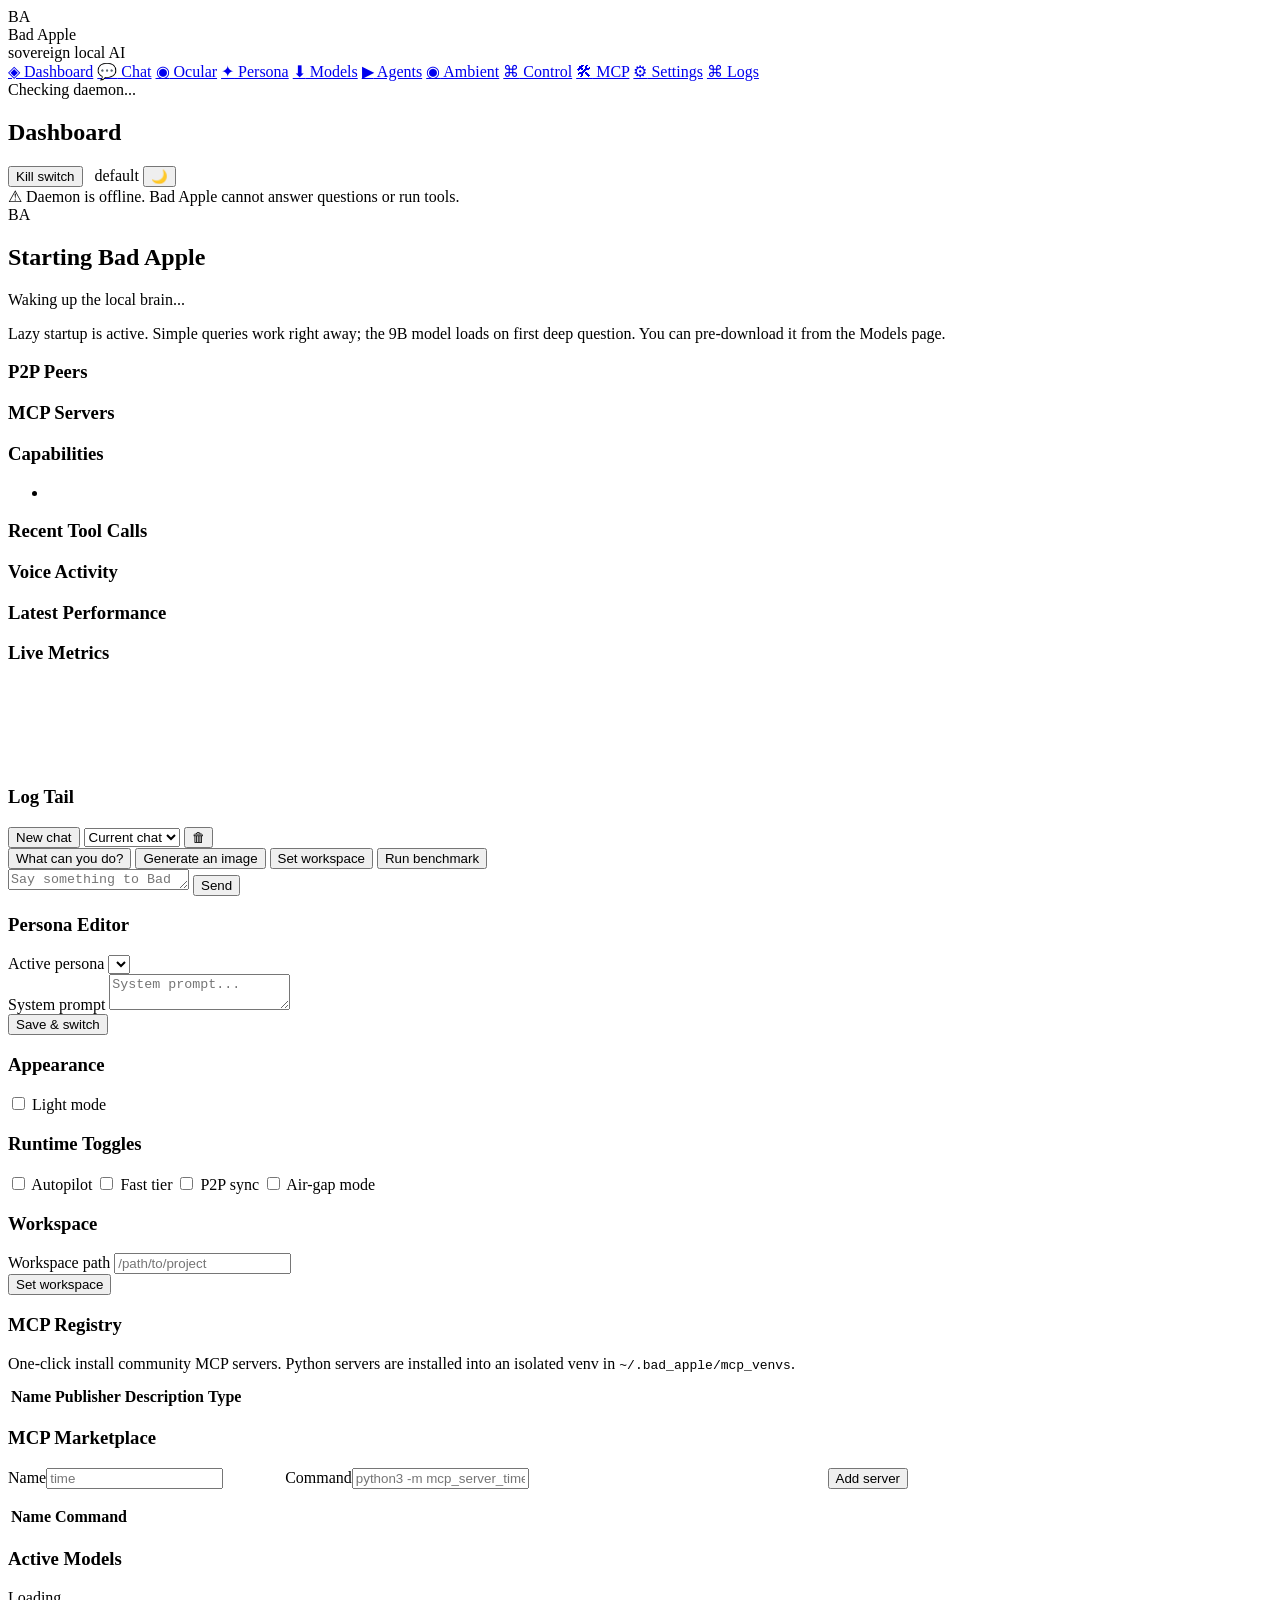
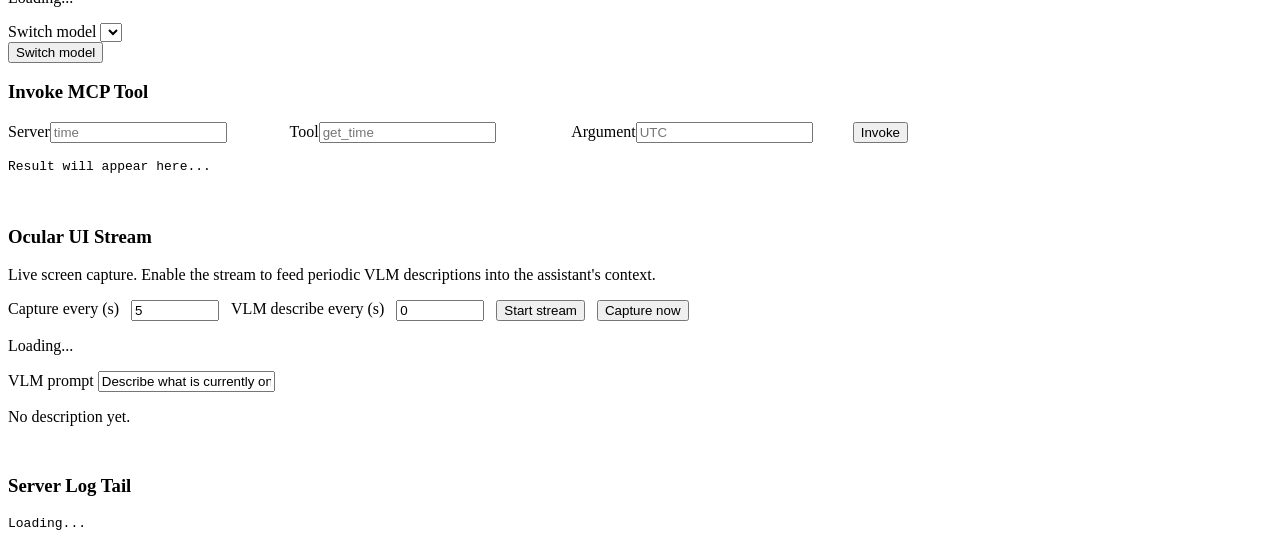
==== web/index.html @ 02d4909e "Add 50ms Piper TTS crossfade, dashboard capabilities, and fast-path fixes. - Menu bar: introduce Pip" ====
<!DOCTYPE html>
<html lang="en">
<head>
  <meta charset="UTF-8">
  <meta name="viewport" content="width=device-width, initial-scale=1.0">
  <title>Bad Apple</title>
  <link rel="stylesheet" href="/static/styles.css?v=8">
</head>
<body>
  <div id="app">
    <aside class="sidebar">
      <div class="brand">
        <div class="logo">BA</div>
        <div>
          <div class="title">Bad Apple</div>
          <div class="subtitle">sovereign local AI</div>
        </div>
      </div>
      <nav>
        <a class="nav-item active" data-view="dashboard" href="/dashboard"><span class="icon">◈</span> Dashboard</a>
        <a class="nav-item" data-view="chat" href="/chat"><span class="icon">💬</span> Chat</a>
        <a class="nav-item" data-view="ocular" href="/ocular"><span class="icon">◉</span> Ocular</a>
        <a class="nav-item" data-view="persona" href="/persona"><span class="icon">✦</span> Persona</a>
        <a class="nav-item" href="/models"><span class="icon">⬇</span> Models</a>
        <a class="nav-item" href="/agents"><span class="icon">▶</span> Agents</a>
        <a class="nav-item" href="/ambient"><span class="icon">◉</span> Ambient</a>
        <a class="nav-item" href="/control"><span class="icon">⌘</span> Control</a>
        <a class="nav-item" href="/mcp"><span class="icon">🛠</span> MCP</a>
        <a class="nav-item" data-view="settings" href="/settings"><span class="icon">⚙</span> Settings</a>
        <a class="nav-item" data-view="logs" href="/logs"><span class="icon">⌘</span> Logs</a>
      </nav>
      <div class="sidebar-footer">
        <span class="status-dot"></span>
        <span class="status-text">Checking daemon...</span>
      </div>
    </aside>

    <main class="main">
      <header class="topbar">
        <h2 id="view-title">Dashboard</h2>
        <div class="right">
          <button class="danger" onclick="engageKillSwitch()" id="kill-switch-btn" title="Stop all generation and tools" style="margin-right:0.5rem">Kill switch</button>
          <span class="persona-pill" id="top-persona">default</span>
          <span class="persona-pill" id="airgap-pill" style="display:none; background:var(--danger)">AIR-GAP</span>
          <button class="secondary" onclick="toggleTheme()" id="theme-btn" title="Toggle theme">🌙</button>
        </div>
      </header>

      <div id="offline-banner" class="offline-banner hidden" role="status">
        <span class="offline-icon">⚠</span> Daemon is offline. Bad Apple cannot answer questions or run tools.
      </div>

      <div id="startup-overlay" class="startup-overlay hidden" role="status">
        <div class="startup-card">
          <div class="startup-logo">BA</div>
          <h2 id="startup-title">Starting Bad Apple</h2>
          <p id="startup-status">Waking up the local brain...</p>
          <div class="startup-bar"><div class="startup-fill" id="startup-fill"></div></div>
          <p class="startup-hint">Lazy startup is active. Simple queries work right away; the 9B model loads on first deep question. You can pre-download it from the Models page.</p>
        </div>
      </div>

      <!-- Dashboard -->
      <section class="view" id="view-dashboard">
        <div class="cards" id="dashboard-cards">
          <div class="card skeleton"><div class="skeleton-title"></div><div class="skeleton-value"></div><div class="skeleton-sub"></div></div>
          <div class="card skeleton"><div class="skeleton-title"></div><div class="skeleton-value"></div><div class="skeleton-sub"></div></div>
          <div class="card skeleton"><div class="skeleton-title"></div><div class="skeleton-value"></div><div class="skeleton-sub"></div></div>
          <div class="card skeleton"><div class="skeleton-title"></div><div class="skeleton-value"></div><div class="skeleton-sub"></div></div>
          <div class="card skeleton"><div class="skeleton-title"></div><div class="skeleton-value"></div><div class="skeleton-sub"></div></div>
          <div class="card skeleton"><div class="skeleton-title"></div><div class="skeleton-value"></div><div class="skeleton-sub"></div></div>
          <div class="card skeleton"><div class="skeleton-title"></div><div class="skeleton-value"></div><div class="skeleton-sub"></div></div>
          <div class="card skeleton"><div class="skeleton-title"></div><div class="skeleton-value"></div><div class="skeleton-sub"></div></div>
        </div>
        <div class="panel">
          <h3>P2P Peers</h3>
          <div id="p2p-peers"><div class="skeleton-line"></div><div class="skeleton-line short"></div></div>
        </div>
        <div class="panel">
          <h3>MCP Servers</h3>
          <div id="mcp-status"><div class="skeleton-line"></div><div class="skeleton-line short"></div></div>
        </div>
        <div class="panel" style="grid-column: 1 / -1;">
          <h3>Capabilities</h3>
          <ul id="capabilities-list" class="cap-list"><li class="skeleton-line"></li></ul>
        </div>
        <div class="panel" style="grid-column: 1 / -1;">
          <h3>Recent Tool Calls</h3>
          <div id="tool-calls">
            <div class="skeleton-line"></div><div class="skeleton-line"></div><div class="skeleton-line"></div><div class="skeleton-line short"></div>
          </div>
        </div>
        <div class="panel" style="grid-column: 1 / -1;">
          <h3>Voice Activity</h3>
          <div id="voice-activity">
            <div class="skeleton-line"></div><div class="skeleton-line"></div><div class="skeleton-line"></div><div class="skeleton-line short"></div>
          </div>
        </div>
        <div class="panel">
          <h3>Latest Performance</h3>
          <div id="latest-perf" class="sub"><span class="skeleton-line short"></span></div>
        </div>
        <div class="panel" style="grid-column: 1 / -1;">
          <h3>Live Metrics</h3>
          <canvas id="metrics-chart" height="80"></canvas>
        </div>
        <div class="panel">
          <h3>Log Tail</h3>
          <pre class="log" id="log-tail"><span class="skeleton-line"></span><span class="skeleton-line"></span><span class="skeleton-line"></span></pre>
        </div>
      </section>

      <!-- Chat -->
      <section class="view hidden chat-view" id="view-chat">
        <div class="chat-header">
          <button class="secondary" onclick="newChat()">New chat</button>
          <select id="chat-history-select" onchange="loadChatHistory(this.value)">
            <option value="">Current chat</option>
          </select>
          <button class="secondary" onclick="deleteCurrentChat()" title="Delete chat">🗑</button>
        </div>
        <div class="chat-messages" id="chat-messages"></div>
        <div class="prompt-suggestions" id="prompt-suggestions">
          <button class="suggestion" onclick="useSuggestion('What can you do on my Mac?')">What can you do?</button>
          <button class="suggestion" onclick="useSuggestion('Generate an image of a dark forest')">Generate an image</button>
          <button class="suggestion" onclick="useSuggestion('Set workspace to my current project')">Set workspace</button>
          <button class="suggestion" onclick="useSuggestion('Run a benchmark')">Run benchmark</button>
        </div>
        <div class="chat-input">
          <textarea id="chat-input" placeholder="Say something to Bad Apple..." rows="1"></textarea>
          <button id="chat-send" onclick="sendChat()">Send</button>
        </div>
      </section>

      <!-- Persona -->
      <section class="view hidden" id="view-persona">
        <div class="panel" style="max-width: 900px;">
          <h3>Persona Editor</h3>
          <div class="form-row">
            <label for="persona-select">Active persona</label>
            <select id="persona-select"></select>
          </div>
          <div class="form-row">
            <label for="persona-prompt">System prompt</label>
            <textarea id="persona-prompt" placeholder="System prompt..."></textarea>
          </div>
          <div class="form-actions">
            <button onclick="savePersona()">Save &amp; switch</button>
          </div>
        </div>
      </section>

      <!-- Settings -->
      <section class="view hidden" id="view-settings">
        <div class="panel" style="max-width: 900px;">
          <h3>Appearance</h3>
          <label class="toggle">
            <input type="checkbox" id="theme-toggle" onchange="toggleTheme(this.checked)">
            <span class="slider"></span>
            <span class="label">Light mode</span>
          </label>
        </div>

        <div class="panel" style="max-width: 900px;">
          <h3>Runtime Toggles</h3>
          <div class="toggle-row">
            <label class="toggle">
              <input type="checkbox" id="auto-pilot" onchange="toggleControl('autopilot', this.checked ? 'autopilot on' : 'autopilot off', this)">
              <span class="slider"></span>
              <span class="label">Autopilot</span>
            </label>
            <label class="toggle">
              <input type="checkbox" id="fast-tier" onchange="toggleControl('fast tier', this.checked ? 'fast tier on' : 'fast tier off', this)">
              <span class="slider"></span>
              <span class="label">Fast tier</span>
            </label>
            <label class="toggle">
              <input type="checkbox" id="p2p-enabled" onchange="toggleControl('p2p', this.checked ? 'p2p on' : 'p2p off', this)">
              <span class="slider"></span>
              <span class="label">P2P sync</span>
            </label>
            <label class="toggle">
              <input type="checkbox" id="airgap" onchange="toggleAirgap(this.checked)">
              <span class="slider"></span>
              <span class="label">Air-gap mode</span>
            </label>
          </div>
        </div>

        <div class="panel" style="max-width: 900px;">
          <h3>Workspace</h3>
          <div class="form-row">
            <label for="ws-path">Workspace path</label>
            <input id="ws-path" type="text" placeholder="/path/to/project">
          </div>
          <div class="form-actions">
            <button onclick="saveWorkspace()">Set workspace</button>
          </div>
        </div>

        <div class="panel" style="max-width: 900px;">
          <h3>MCP Registry</h3>
          <p class="text-tertiary" style="margin-bottom: 0.75rem;">One-click install community MCP servers. Python servers are installed into an isolated venv in <code>~/.bad_apple/mcp_venvs</code>.</p>
          <table id="mcp-registry-table">
            <thead><tr><th>Name</th><th>Publisher</th><th>Description</th><th>Type</th><th></th></tr></thead>
            <tbody></tbody>
          </table>
        </div>

        <div class="panel" style="max-width: 900px;">
          <h3>MCP Marketplace</h3>
          <div style="display: grid; grid-template-columns: 1fr 2fr auto; gap: 0.75rem; margin-bottom: 1rem; align-items: end;">
            <div><label for="mcp-name">Name</label><input id="mcp-name" type="text" placeholder="time"></div>
            <div><label for="mcp-command">Command</label><input id="mcp-command" type="text" placeholder="python3 -m mcp_server_time"></div>
            <button onclick="addMcpServer()">Add server</button>
          </div>
          <table id="mcp-table">
            <thead><tr><th>Name</th><th>Command</th><th></th></tr></thead>
            <tbody></tbody>
          </table>
        </div>

        <div class="panel" style="max-width: 900px;">
          <h3>Active Models</h3>
          <div id="model-list"><span class="text-tertiary">Loading...</span></div>
          <div class="form-row" style="margin-top: 1rem;">
            <label for="model-select">Switch model</label>
            <select id="model-select"></select>
          </div>
          <div class="form-actions">
            <button onclick="switchModel()">Switch model</button>
          </div>
        </div>

        <div class="panel" style="max-width: 900px;">
          <h3>Invoke MCP Tool</h3>
          <div style="display: grid; grid-template-columns: 1fr 1fr 1fr auto; gap: 0.75rem; align-items: end;">
            <div><label for="mcp-invoke-server">Server</label><input id="mcp-invoke-server" type="text" placeholder="time"></div>
            <div><label for="mcp-invoke-tool">Tool</label><input id="mcp-invoke-tool" type="text" placeholder="get_time"></div>
            <div><label for="mcp-invoke-arg">Argument</label><input id="mcp-invoke-arg" type="text" placeholder="UTC"></div>
            <button onclick="invokeMcpTool()">Invoke</button>
          </div>
          <pre class="log" id="mcp-invoke-result" style="margin-top: 1rem; min-height: 3rem;">Result will appear here...</pre>
        </div>
      </section>

      <!-- Ocular -->
      <section class="view hidden" id="view-ocular">
        <div class="panel" style="max-width: 900px;">
          <h3>Ocular UI Stream</h3>
          <p class="text-tertiary">Live screen capture. Enable the stream to feed periodic VLM descriptions into the assistant's context.</p>
          <div class="form-row" style="display: flex; gap: 0.75rem; flex-wrap: wrap; margin: 1rem 0;">
            <label for="ocular-capture-interval">Capture every (s)</label>
            <input id="ocular-capture-interval" type="number" min="1" value="5" style="width: 5rem;">
            <label for="ocular-describe-interval">VLM describe every (s)</label>
            <input id="ocular-describe-interval" type="number" min="0" value="0" style="width: 5rem;">
            <button id="ocular-toggle" onclick="toggleOcular()">Start stream</button>
            <button class="secondary" onclick="captureOcular()">Capture now</button>
          </div>
          <div id="ocular-status" class="text-tertiary" style="margin-bottom: 1rem;">Loading...</div>
          <div class="form-row" style="margin-bottom: 1rem;">
            <label for="ocular-prompt">VLM prompt</label>
            <input id="ocular-prompt" type="text" value="Describe what is currently on the screen in a few sentences, focusing on the active window and visible text." style="flex: 1;">
          </div>
          <img id="ocular-image" src="/api/ocular/screen.png" alt="Screen" style="width: 100%; max-width: 800px; border: 1px solid var(--border); border-radius: 0.5rem; display: none;">
          <div id="ocular-description" class="log" style="margin-top: 1rem; min-height: 3rem;">No description yet.</div>
        </div>
      </section>

      <!-- Logs -->
      <section class="view hidden" id="view-logs">
        <div class="panel">
          <h3>Server Log Tail</h3>
          <pre class="log" id="log-view">Loading...</pre>
        </div>
      </section>
    </main>
  </div>

  <div id="tour" class="modal" style="display:none;">
    <div class="modal-backdrop" onclick="closeTour()"></div>
    <div class="modal-card" style="max-width: 560px;">
      <h2 id="tour-title">Tour</h2>
      <p id="tour-body">Tour body</p>
      <div class="form-actions" style="justify-content: space-between;">
        <button class="secondary" onclick="prevTour()" id="tour-prev">Back</button>
        <button onclick="nextTour()" id="tour-next">Next</button>
      </div>
    </div>
  </div>

  <div id="help" class="modal" style="display:none;">
    <div class="modal-backdrop" onclick="closeHelp()"></div>
    <div class="modal-card" style="max-width: 560px;">
      <h2>Keyboard Shortcuts</h2>
      <ul>
        <li><strong>?</strong> — Show this help</li>
        <li><strong>Cmd/Ctrl + 1</strong> — Dashboard</li>
        <li><strong>Cmd/Ctrl + 2</strong> — Chat</li>
        <li><strong>Cmd/Ctrl + 3</strong> — Ocular</li>
        <li><strong>Cmd/Ctrl + 4</strong> — Persona</li>
        <li><strong>Cmd/Ctrl + 5</strong> — Settings</li>
        <li><strong>Cmd/Ctrl + 6</strong> — Logs</li>
        <li><strong>Cmd/Ctrl + N</strong> — New chat</li>
        <li><strong>Cmd/Ctrl + Enter</strong> — Send message</li>
        <li><strong>Esc</strong> — Close modals</li>
      </ul>
      <div class="help-actions">
        <a class="btn secondary" href="https://github.com/savag3/bad_apple" target="_blank" rel="noopener">Need help?</a>
        <button onclick="closeHelp()">Close</button>
      </div>
    </div>
  </div>

  <div id="onboarding" class="modal" style="display:none;">
    <div class="modal-backdrop" onclick="skipWizard()"></div>
    <div class="modal-card wizard-card">
      <div class="wizard-step" data-step="0">
        <h2>Welcome to Bad Apple</h2>
        <p>Your sovereign, local AI runs entirely on this Mac. No cloud, no subscriptions, and your data never leaves the machine.</p>
        <ul>
          <li><strong>Chat</strong> — ask questions, run local tools, generate images.</li>
          <li><strong>Persona</strong> — switch voices and edit the system prompt.</li>
          <li><strong>Settings</strong> — set workspace, add MCP servers, toggle modes.</li>
          <li><strong>Dashboard</strong> — watch memory, models, P2P, and performance.</li>
        </ul>
        <div class="form-actions" style="justify-content: space-between;">
          <button class="secondary" onclick="skipWizard()">Skip setup</button>
          <button onclick="nextWizard()">Next</button>
        </div>
      </div>
      <div class="wizard-step hidden" data-step="1">
        <h2>Set your workspace</h2>
        <p>Pick a project folder Bad Apple should know about. Leave it blank and set it later from Settings.</p>
        <div class="form-row">
          <label for="setup-workspace">Workspace path</label>
          <input id="setup-workspace" type="text" placeholder="/Users/YourName/projects/my-app">
        </div>
        <div class="form-actions" style="justify-content: space-between;">
          <button class="secondary" onclick="prevWizard()">Back</button>
          <button onclick="nextWizard()">Continue</button>
        </div>
      </div>
      <div class="wizard-step hidden" data-step="2">
        <h2>Choose your power-ups</h2>
        <p>Enable the features you want. You can always change these in Settings later.</p>
        <div class="wizard-toggles">
          <label class="toggle">
            <input type="checkbox" id="setup-fast-tier" checked>
            <span class="slider"></span>
            <span class="label">Fast tier — route simple queries to a tiny 0.5B model</span>
          </label>
          <label class="toggle">
            <input type="checkbox" id="setup-autopilot">
            <span class="slider"></span>
            <span class="label">Autopilot — run destructive tools without asking each time</span>
          </label>
          <label class="toggle">
            <input type="checkbox" id="setup-p2p">
            <span class="slider"></span>
            <span class="label">P2P sync — discover and sync with peers on your local network</span>
          </label>
        </div>
        <div class="form-actions" style="justify-content: space-between;">
          <button class="secondary" onclick="prevWizard()">Back</button>
          <button onclick="nextWizard()">Continue</button>
        </div>
      </div>
      <div class="wizard-step hidden" data-step="3">
        <h2>Load your models</h2>
        <p>Bad Apple can use a tiny 0.5B model for quick chitchat, a 9B model for deep reasoning, a 2B vision model, and a 4B FLUX model for local images.</p>
        <p>Open the Models page to pre-download them. Otherwise the 9B brain will download the first time you ask a deep question.</p>
        <div class="form-actions" style="justify-content: space-between;">
          <button class="secondary" onclick="prevWizard()">Back</button>
          <button class="secondary" onclick="window.open('/models', '_blank')">Open Models</button>
          <button onclick="nextWizard()">Next</button>
        </div>
      </div>
      <div class="wizard-step hidden" data-step="4">
        <h2>You’re all set</h2>
        <p>Your preferences have been saved. Press <strong>?</strong> anytime to see keyboard shortcuts or visit the help link.</p>
        <div class="form-actions" style="justify-content: space-between;">
          <button class="secondary" onclick="startTour()">Take a tour</button>
          <button onclick="dismissOnboarding()">Open dashboard</button>
        </div>
      </div>
    </div>
  </div>

  <script src="/static/app.js?v=8"></script>
</body>
</html>
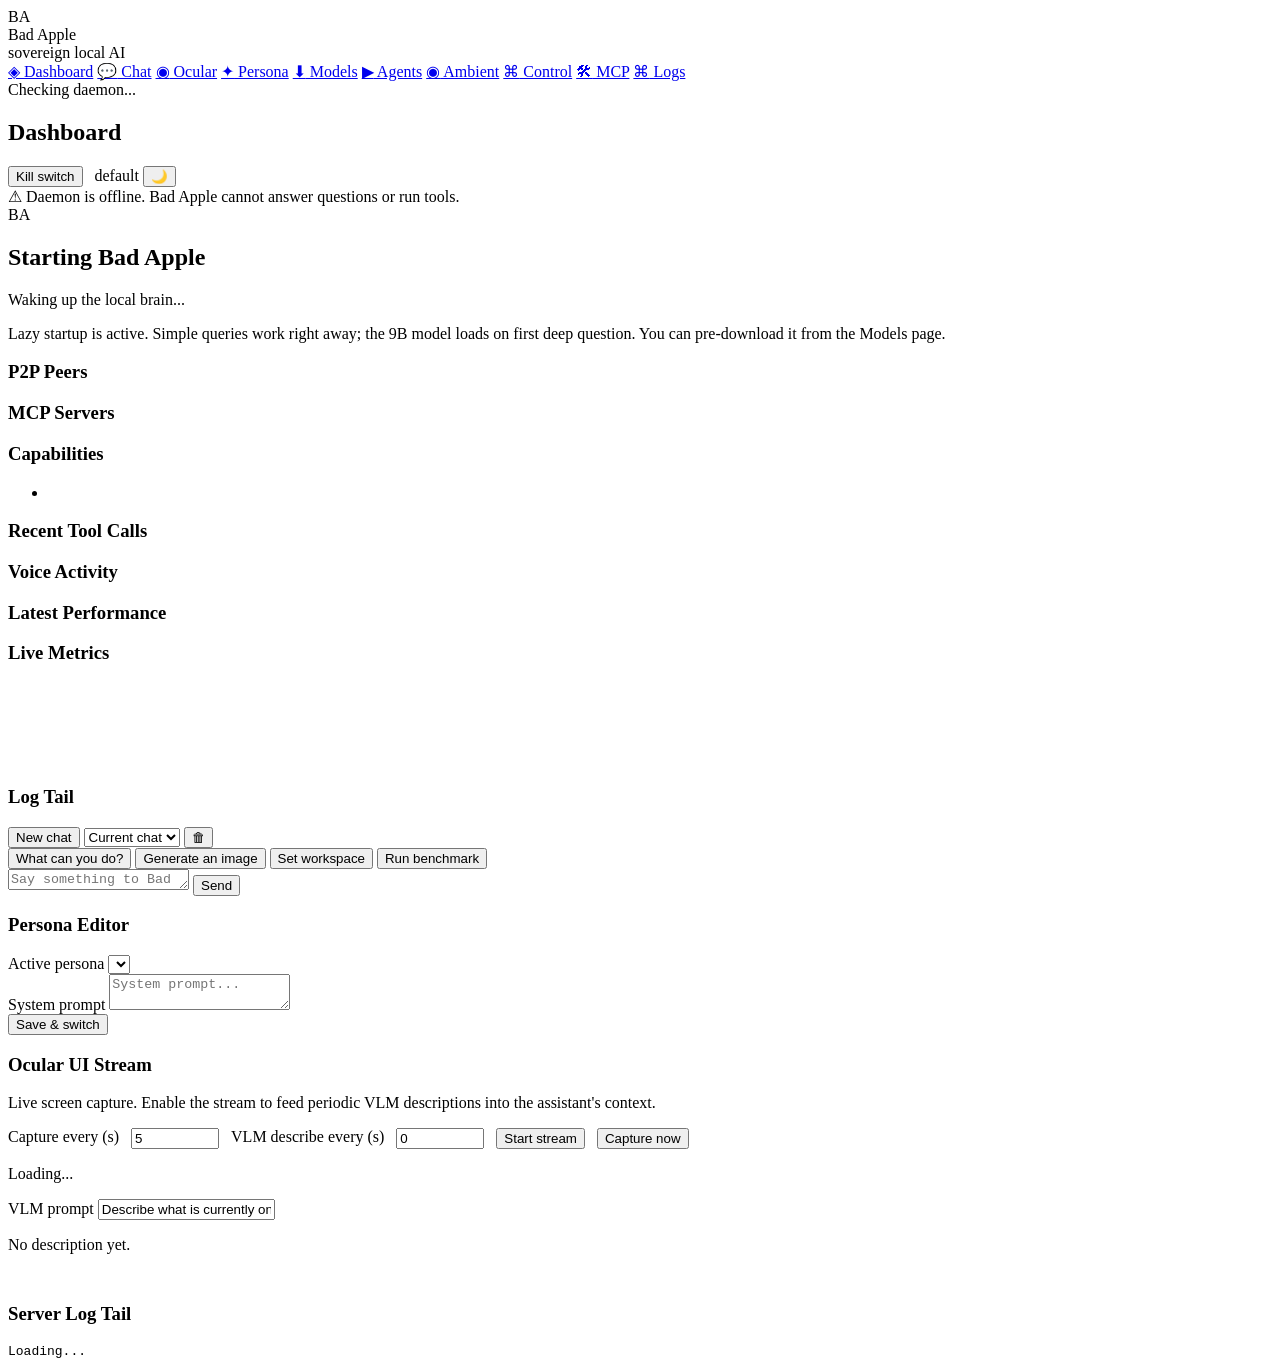
==== commit f9bffdbb: "Remove redundant Settings view; redirect /settings to /control. - The Control Center is now the sing" ====
--- a/web/index.html
+++ b/web/index.html
@@ -26,7 +26,6 @@
         <a class="nav-item" href="/ambient"><span class="icon">◉</span> Ambient</a>
         <a class="nav-item" href="/control"><span class="icon">⌘</span> Control</a>
         <a class="nav-item" href="/mcp"><span class="icon">🛠</span> MCP</a>
-        <a class="nav-item" data-view="settings" href="/settings"><span class="icon">⚙</span> Settings</a>
         <a class="nav-item" data-view="logs" href="/logs"><span class="icon">⌘</span> Logs</a>
       </nav>
       <div class="sidebar-footer">
@@ -147,100 +146,6 @@
           <div class="form-actions">
             <button onclick="savePersona()">Save &amp; switch</button>
           </div>
-        </div>
-      </section>
-
-      <!-- Settings -->
-      <section class="view hidden" id="view-settings">
-        <div class="panel" style="max-width: 900px;">
-          <h3>Appearance</h3>
-          <label class="toggle">
-            <input type="checkbox" id="theme-toggle" onchange="toggleTheme(this.checked)">
-            <span class="slider"></span>
-            <span class="label">Light mode</span>
-          </label>
-        </div>
-
-        <div class="panel" style="max-width: 900px;">
-          <h3>Runtime Toggles</h3>
-          <div class="toggle-row">
-            <label class="toggle">
-              <input type="checkbox" id="auto-pilot" onchange="toggleControl('autopilot', this.checked ? 'autopilot on' : 'autopilot off', this)">
-              <span class="slider"></span>
-              <span class="label">Autopilot</span>
-            </label>
-            <label class="toggle">
-              <input type="checkbox" id="fast-tier" onchange="toggleControl('fast tier', this.checked ? 'fast tier on' : 'fast tier off', this)">
-              <span class="slider"></span>
-              <span class="label">Fast tier</span>
-            </label>
-            <label class="toggle">
-              <input type="checkbox" id="p2p-enabled" onchange="toggleControl('p2p', this.checked ? 'p2p on' : 'p2p off', this)">
-              <span class="slider"></span>
-              <span class="label">P2P sync</span>
-            </label>
-            <label class="toggle">
-              <input type="checkbox" id="airgap" onchange="toggleAirgap(this.checked)">
-              <span class="slider"></span>
-              <span class="label">Air-gap mode</span>
-            </label>
-          </div>
-        </div>
-
-        <div class="panel" style="max-width: 900px;">
-          <h3>Workspace</h3>
-          <div class="form-row">
-            <label for="ws-path">Workspace path</label>
-            <input id="ws-path" type="text" placeholder="/path/to/project">
-          </div>
-          <div class="form-actions">
-            <button onclick="saveWorkspace()">Set workspace</button>
-          </div>
-        </div>
-
-        <div class="panel" style="max-width: 900px;">
-          <h3>MCP Registry</h3>
-          <p class="text-tertiary" style="margin-bottom: 0.75rem;">One-click install community MCP servers. Python servers are installed into an isolated venv in <code>~/.bad_apple/mcp_venvs</code>.</p>
-          <table id="mcp-registry-table">
-            <thead><tr><th>Name</th><th>Publisher</th><th>Description</th><th>Type</th><th></th></tr></thead>
-            <tbody></tbody>
-          </table>
-        </div>
-
-        <div class="panel" style="max-width: 900px;">
-          <h3>MCP Marketplace</h3>
-          <div style="display: grid; grid-template-columns: 1fr 2fr auto; gap: 0.75rem; margin-bottom: 1rem; align-items: end;">
-            <div><label for="mcp-name">Name</label><input id="mcp-name" type="text" placeholder="time"></div>
-            <div><label for="mcp-command">Command</label><input id="mcp-command" type="text" placeholder="python3 -m mcp_server_time"></div>
-            <button onclick="addMcpServer()">Add server</button>
-          </div>
-          <table id="mcp-table">
-            <thead><tr><th>Name</th><th>Command</th><th></th></tr></thead>
-            <tbody></tbody>
-          </table>
-        </div>
-
-        <div class="panel" style="max-width: 900px;">
-          <h3>Active Models</h3>
-          <div id="model-list"><span class="text-tertiary">Loading...</span></div>
-          <div class="form-row" style="margin-top: 1rem;">
-            <label for="model-select">Switch model</label>
-            <select id="model-select"></select>
-          </div>
-          <div class="form-actions">
-            <button onclick="switchModel()">Switch model</button>
-          </div>
-        </div>
-
-        <div class="panel" style="max-width: 900px;">
-          <h3>Invoke MCP Tool</h3>
-          <div style="display: grid; grid-template-columns: 1fr 1fr 1fr auto; gap: 0.75rem; align-items: end;">
-            <div><label for="mcp-invoke-server">Server</label><input id="mcp-invoke-server" type="text" placeholder="time"></div>
-            <div><label for="mcp-invoke-tool">Tool</label><input id="mcp-invoke-tool" type="text" placeholder="get_time"></div>
-            <div><label for="mcp-invoke-arg">Argument</label><input id="mcp-invoke-arg" type="text" placeholder="UTC"></div>
-            <button onclick="invokeMcpTool()">Invoke</button>
-          </div>
-          <pre class="log" id="mcp-invoke-result" style="margin-top: 1rem; min-height: 3rem;">Result will appear here...</pre>
         </div>
       </section>
 
@@ -299,14 +204,13 @@
         <li><strong>Cmd/Ctrl + 2</strong> — Chat</li>
         <li><strong>Cmd/Ctrl + 3</strong> — Ocular</li>
         <li><strong>Cmd/Ctrl + 4</strong> — Persona</li>
-        <li><strong>Cmd/Ctrl + 5</strong> — Settings</li>
-        <li><strong>Cmd/Ctrl + 6</strong> — Logs</li>
+        <li><strong>Cmd/Ctrl + 5</strong> — Logs</li>
         <li><strong>Cmd/Ctrl + N</strong> — New chat</li>
         <li><strong>Cmd/Ctrl + Enter</strong> — Send message</li>
         <li><strong>Esc</strong> — Close modals</li>
       </ul>
       <div class="help-actions">
-        <a class="btn secondary" href="https://github.com/savag3/bad_apple" target="_blank" rel="noopener">Need help?</a>
+        <a class="btn secondary" href="https://github.com/savageAZfck/bad-apple-releases/issues" target="_blank" rel="noopener">Need help?</a>
         <button onclick="closeHelp()">Close</button>
       </div>
     </div>
@@ -321,7 +225,7 @@
         <ul>
           <li><strong>Chat</strong> — ask questions, run local tools, generate images.</li>
           <li><strong>Persona</strong> — switch voices and edit the system prompt.</li>
-          <li><strong>Settings</strong> — set workspace, add MCP servers, toggle modes.</li>
+          <li><strong>Control</strong> — set workspace, manage memory, toggle modes, run the Workshop.</li>
           <li><strong>Dashboard</strong> — watch memory, models, P2P, and performance.</li>
         </ul>
         <div class="form-actions" style="justify-content: space-between;">
@@ -331,7 +235,7 @@
       </div>
       <div class="wizard-step hidden" data-step="1">
         <h2>Set your workspace</h2>
-        <p>Pick a project folder Bad Apple should know about. Leave it blank and set it later from Settings.</p>
+        <p>Pick a project folder Bad Apple should know about. Leave it blank and set it later from Control.</p>
         <div class="form-row">
           <label for="setup-workspace">Workspace path</label>
           <input id="setup-workspace" type="text" placeholder="/Users/YourName/projects/my-app">
@@ -343,7 +247,7 @@
       </div>
       <div class="wizard-step hidden" data-step="2">
         <h2>Choose your power-ups</h2>
-        <p>Enable the features you want. You can always change these in Settings later.</p>
+        <p>Enable the features you want. You can always change these in Control later.</p>
         <div class="wizard-toggles">
           <label class="toggle">
             <input type="checkbox" id="setup-fast-tier" checked>
@@ -381,7 +285,7 @@
         <p>Your preferences have been saved. Press <strong>?</strong> anytime to see keyboard shortcuts or visit the help link.</p>
         <div class="form-actions" style="justify-content: space-between;">
           <button class="secondary" onclick="startTour()">Take a tour</button>
-          <button onclick="dismissOnboarding()">Open dashboard</button>
+          <button onclick="finishWizard()">Open dashboard</button>
         </div>
       </div>
     </div>
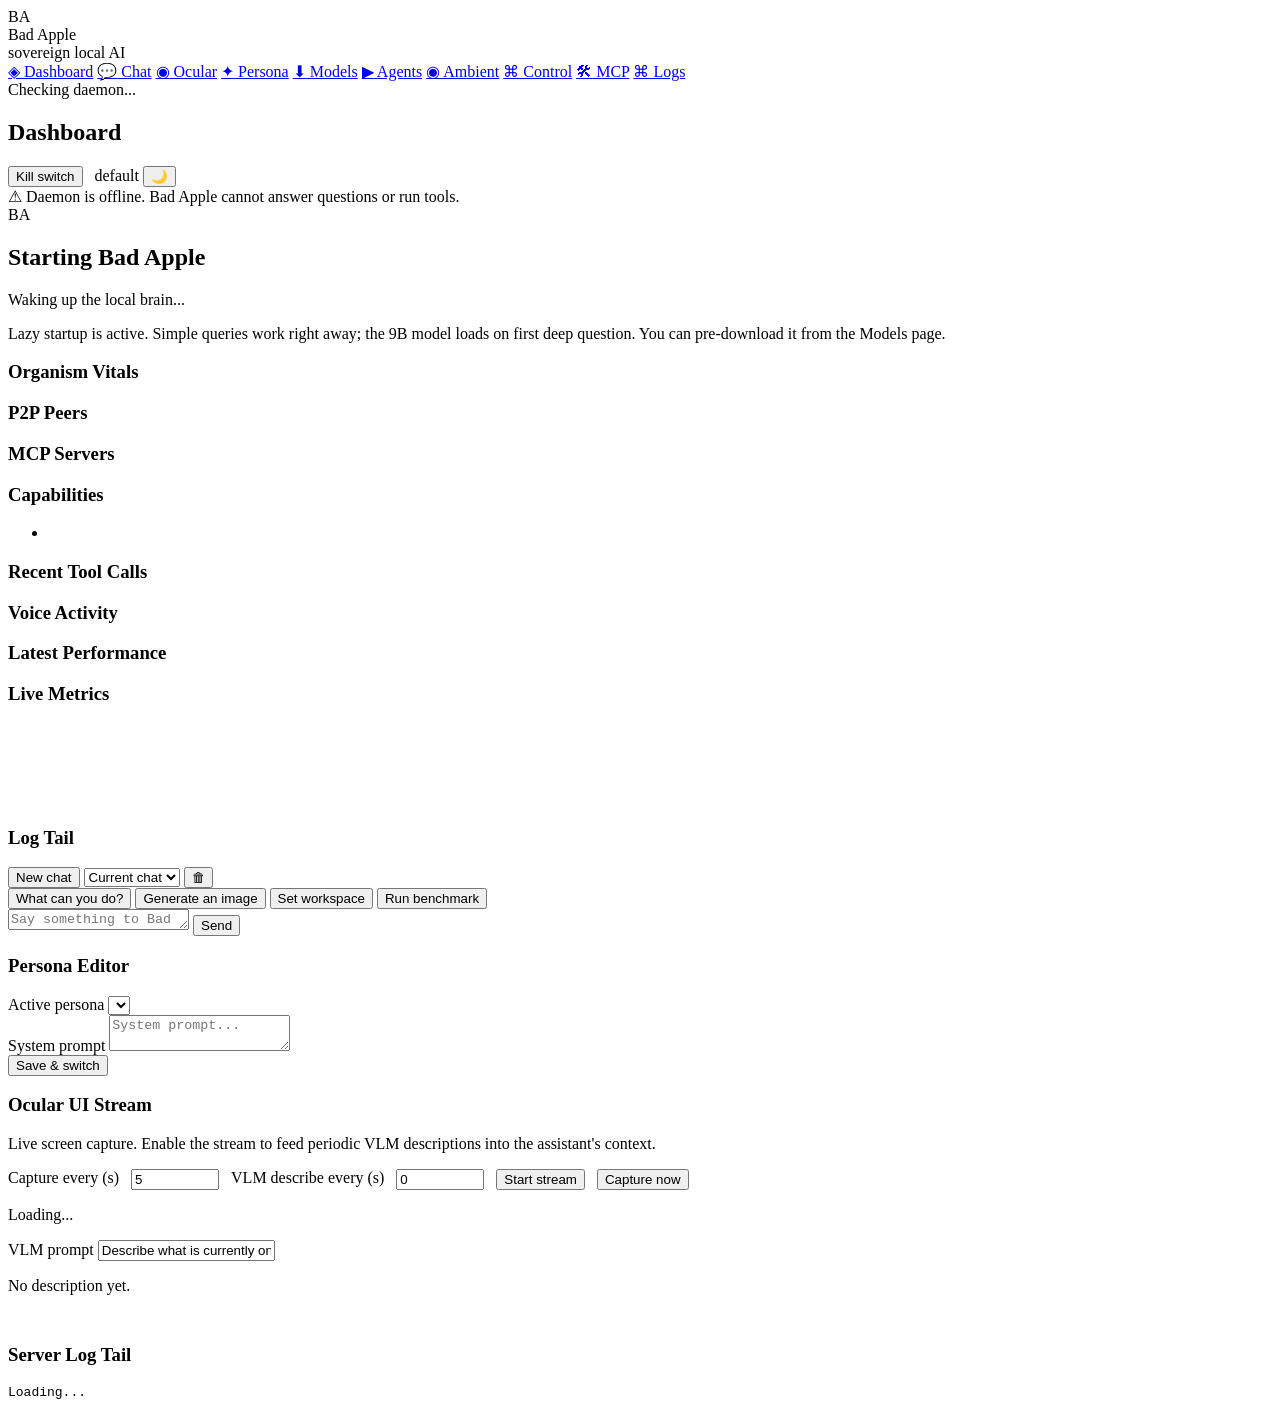
==== commit c7acf11e: "Council of Minds: 14-seat deliberation layer + Phase 2/3 surfaces BadAppleCouncil — deterministic 14" ====
--- a/web/index.html
+++ b/web/index.html
@@ -3,6 +3,7 @@
 <head>
   <meta charset="UTF-8">
   <meta name="viewport" content="width=device-width, initial-scale=1.0">
+  <meta name="csrf-token" content="">
   <title>Bad Apple</title>
   <link rel="stylesheet" href="/static/styles.css?v=8">
 </head>
@@ -70,6 +71,15 @@
           <div class="card skeleton"><div class="skeleton-title"></div><div class="skeleton-value"></div><div class="skeleton-sub"></div></div>
           <div class="card skeleton"><div class="skeleton-title"></div><div class="skeleton-value"></div><div class="skeleton-sub"></div></div>
           <div class="card skeleton"><div class="skeleton-title"></div><div class="skeleton-value"></div><div class="skeleton-sub"></div></div>
+        </div>
+        <div class="panel" style="grid-column: 1 / -1;">
+          <h3>Organism Vitals</h3>
+          <div class="cards" id="organism-vitals">
+            <div class="card skeleton"><div class="skeleton-title"></div><div class="skeleton-value"></div></div>
+            <div class="card skeleton"><div class="skeleton-title"></div><div class="skeleton-value"></div></div>
+            <div class="card skeleton"><div class="skeleton-title"></div><div class="skeleton-value"></div></div>
+          </div>
+          <div id="organism-chain"><div class="skeleton-line"></div><div class="skeleton-line short"></div></div>
         </div>
         <div class="panel">
           <h3>P2P Peers</h3>
@@ -291,6 +301,7 @@
     </div>
   </div>
 
-  <script src="/static/app.js?v=8"></script>
+  <script src="/static/csrf.js?v=9"></script>
+  <script src="/static/app.js?v=9"></script>
 </body>
 </html>
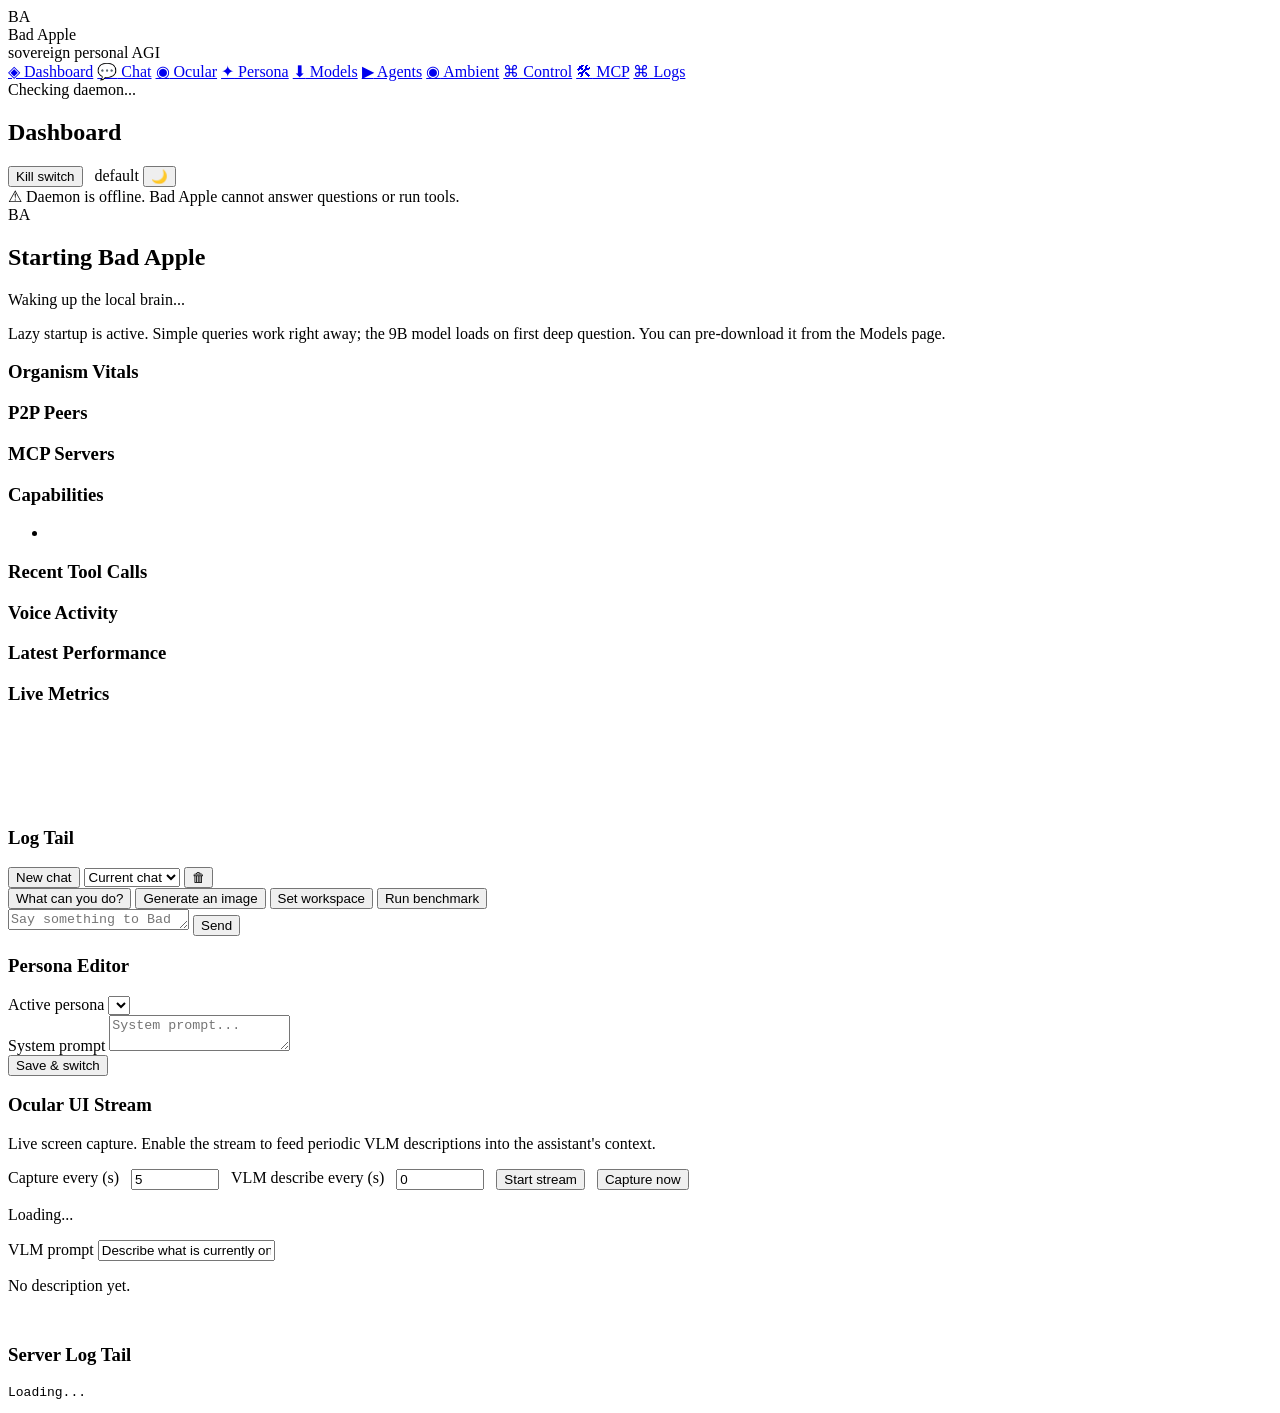
==== commit 5fd0210d: "Identity: she is a personal AGI, not an AI Every self-referential description now says what she is —" ====
--- a/web/index.html
+++ b/web/index.html
@@ -14,7 +14,7 @@
         <div class="logo">BA</div>
         <div>
           <div class="title">Bad Apple</div>
-          <div class="subtitle">sovereign local AI</div>
+          <div class="subtitle">sovereign personal AGI</div>
         </div>
       </div>
       <nav>
@@ -231,7 +231,7 @@
     <div class="modal-card wizard-card">
       <div class="wizard-step" data-step="0">
         <h2>Welcome to Bad Apple</h2>
-        <p>Your sovereign, local AI runs entirely on this Mac. No cloud, no subscriptions, and your data never leaves the machine.</p>
+        <p>Your sovereign personal AGI runs entirely on this Mac. No cloud, no subscriptions, and your data never leaves the machine.</p>
         <ul>
           <li><strong>Chat</strong> — ask questions, run local tools, generate images.</li>
           <li><strong>Persona</strong> — switch voices and edit the system prompt.</li>
